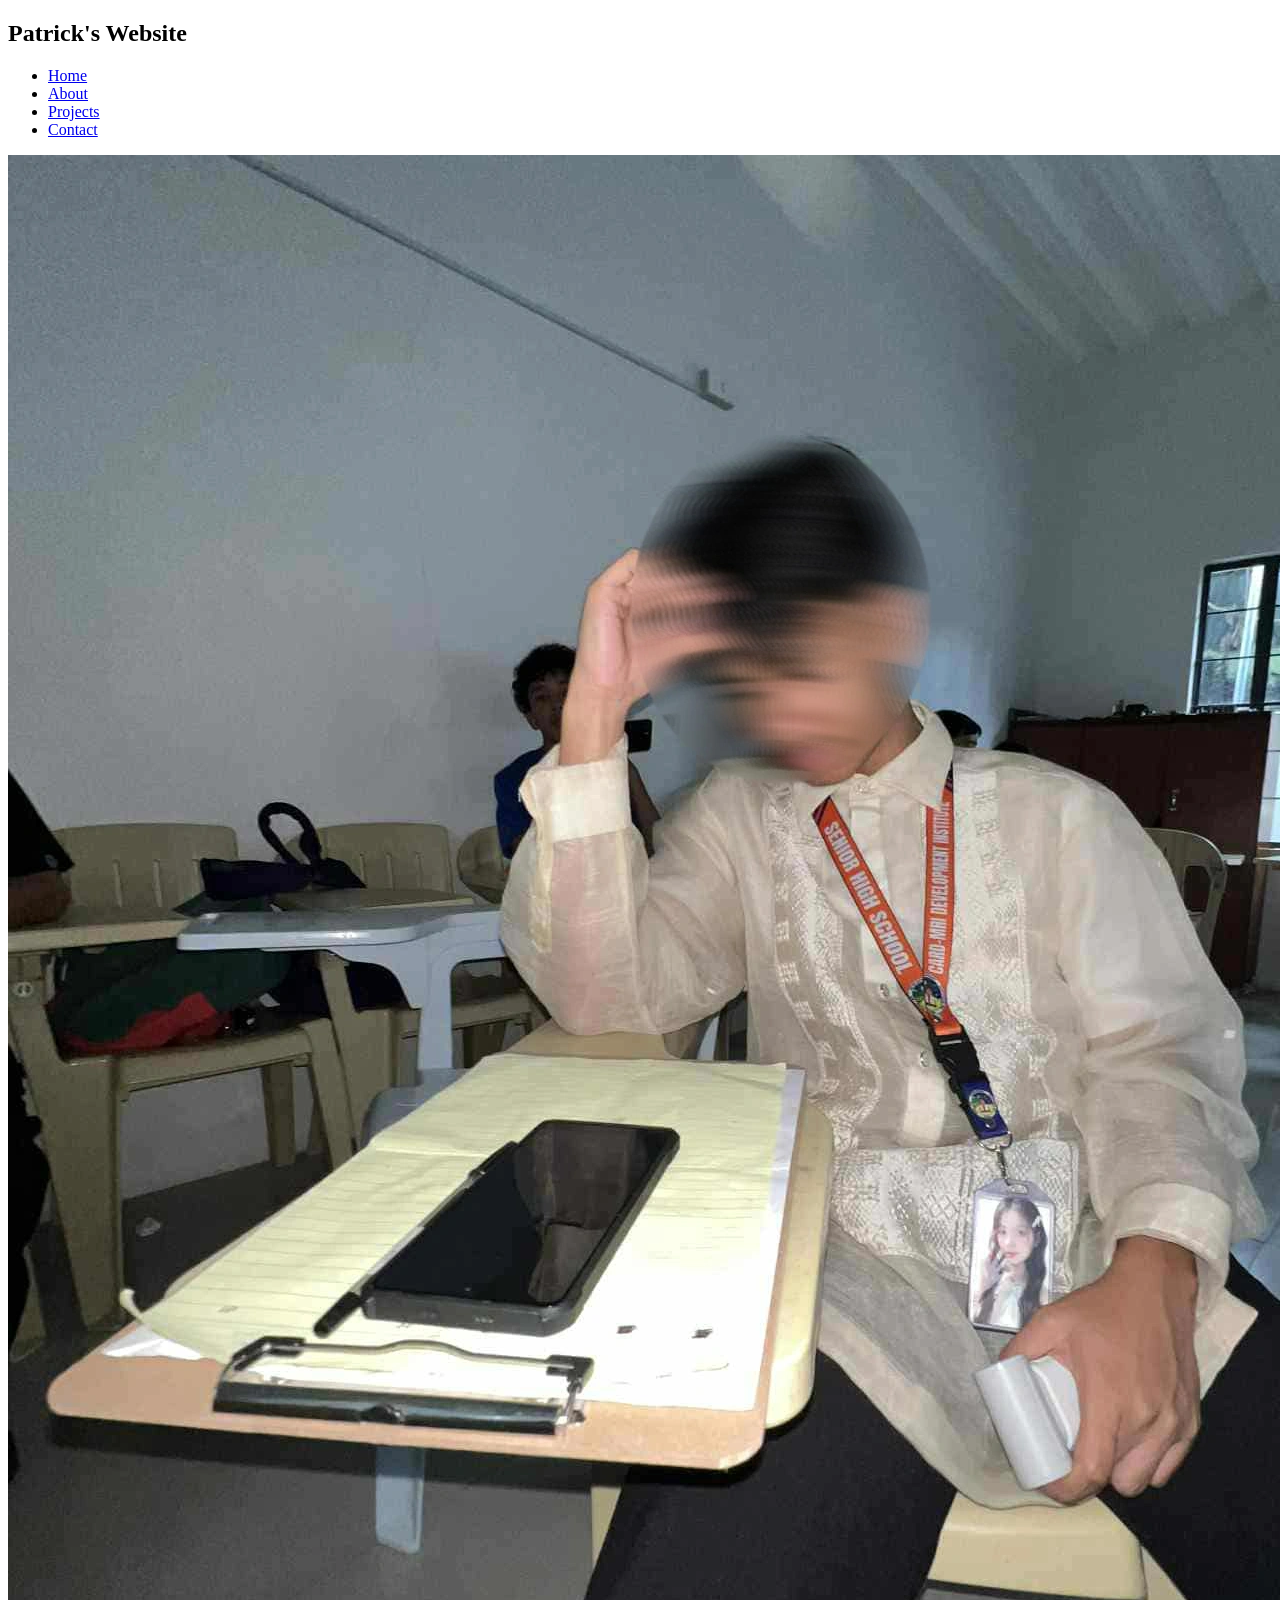
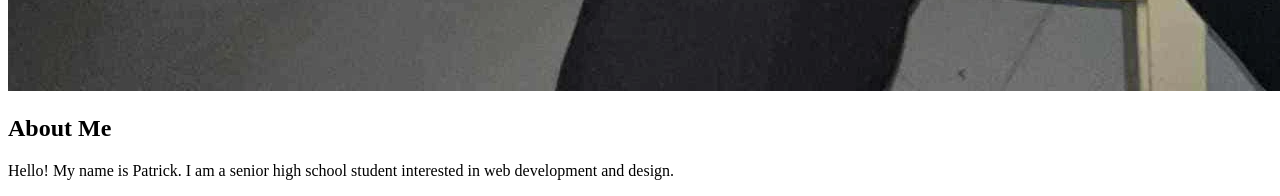
==== about.html @ efbe3d4f "Add files via upload" ====
<!DOCTYPE html>
<html>
<head>
<meta charset="UTF-8">
<meta name="viewport" content="width=device-width, initial-scale=1.0">
    <title>Patrick's Website</title>
    <link rel="stylesheet" href="style.css">
</head>
<body>

<nav class="navbar">
    <h2 class="logo">Patrick's Website</h2>
    <ul>
        <li><a href="index.html">Home</a></li>
        <li><a href="about.html">About</a></li>
        <li><a href="projects.html">Projects</a></li>
        <li><a href="contact.html">Contact</a></li>
    </ul>
</nav>


    
<section class="about">
    <img src="profile3.jpg">

    <div>
        <h1>About Me</h1>
        <p>Hello! My name is Patrick. I am a senior high school student interested in web development and design.</p>
    </div>
</section>

<script src="script.js"></script>

</body>
</html>
---- style.css ----
<!DOCTYPE html>
<html lang="en">
<head>
    <title>Webpage Design</title>
    <link rel="stylesheet" href="style.css">
 </head>
 <body>
    <div class="main">
      <div class="navbar">
        <div class="icon">
          <h2 class="logo">Sulasok Tv</h2>
        </div>
      </div>
    </div>
  </body>
  </html>
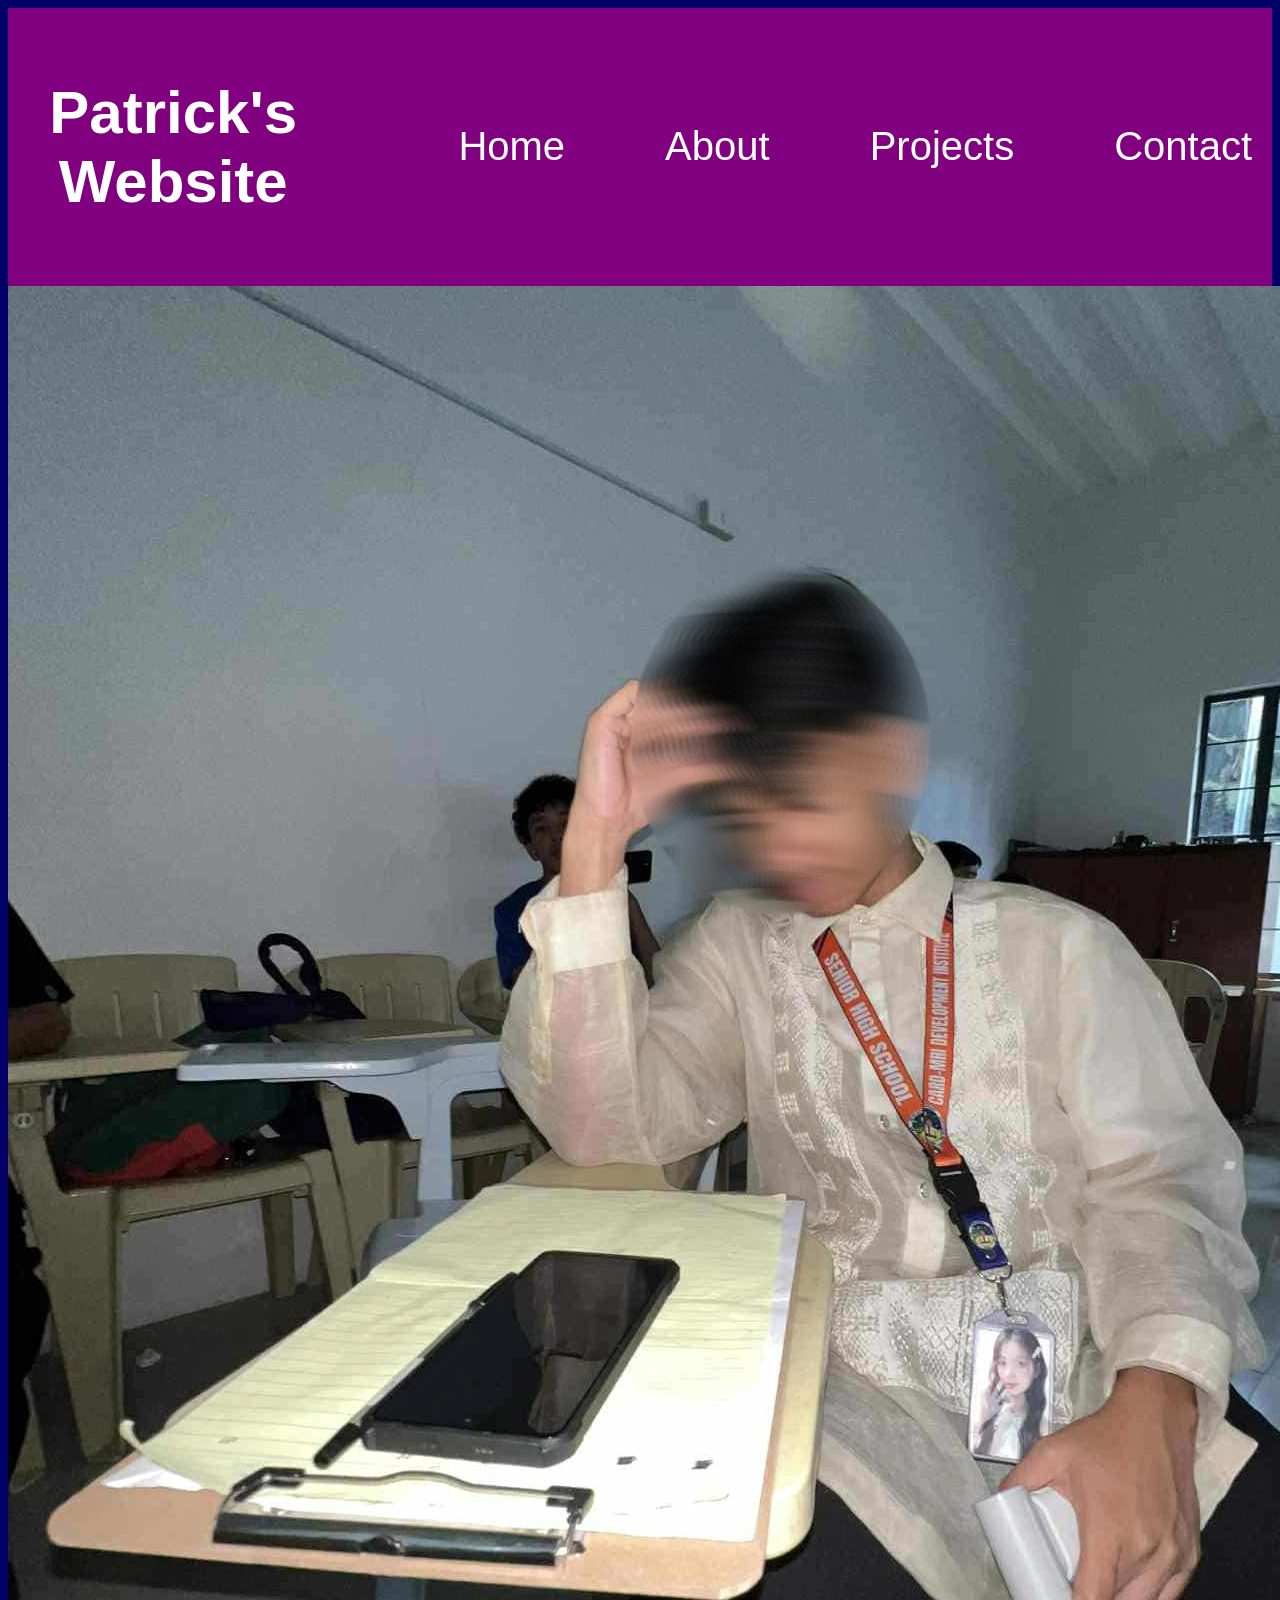
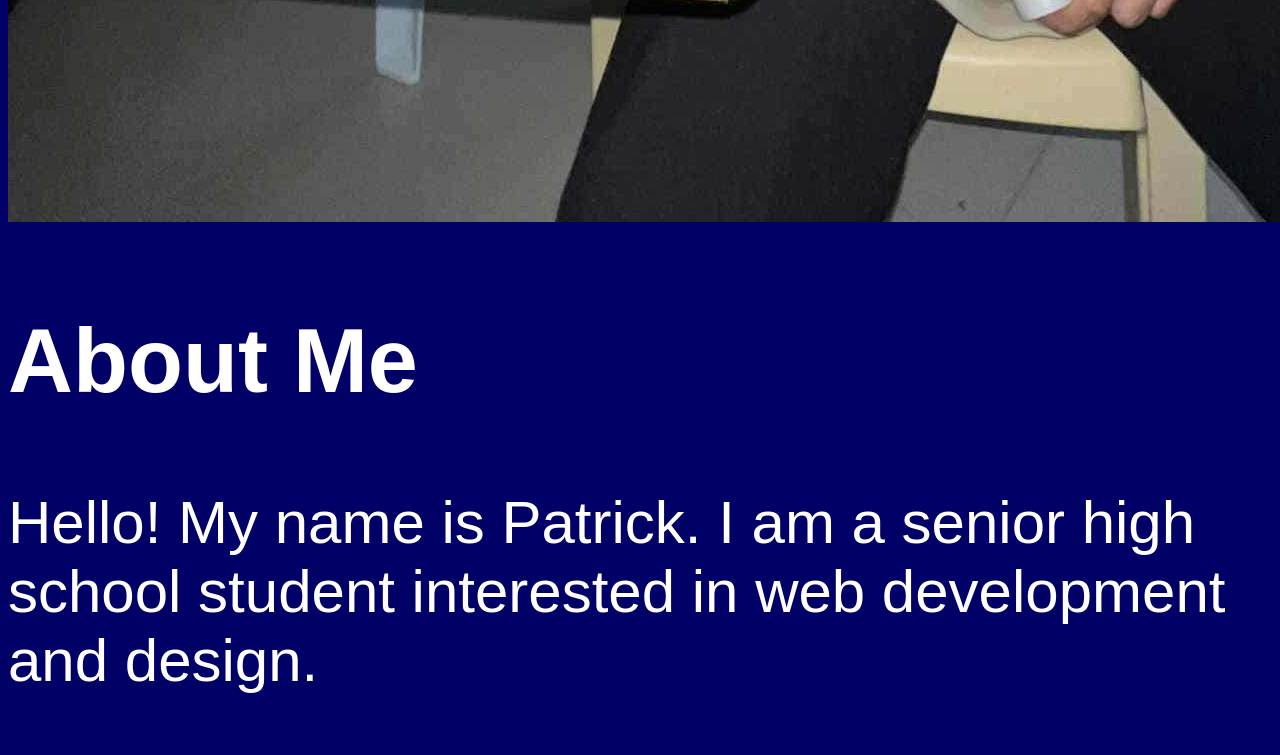
==== commit 10009816: "Update about.html" ====
--- a/about.html
+++ b/about.html
@@ -4,7 +4,7 @@
 <meta charset="UTF-8">
 <meta name="viewport" content="width=device-width, initial-scale=1.0">
     <title>Patrick's Website</title>
-    <link rel="stylesheet" href="style.css">
+    <link rel="stylesheet" href="style1.css">
 </head>
 <body>
 
@@ -32,4 +32,4 @@
 <script src="script.js"></script>
 
 </body>
-</html>+</html>
--- a/style1.css
+++ b/style1.css
@@ -0,0 +1,119 @@
+body {
+    font-family: Arial, sans-serif;
+    margin: 2;
+    background-color: #000066;
+    color: white;
+    animation: fadeIn 0.5s ease-in;
+    font-size: 40px;
+}
+
+@keyframes fadeIn {
+    from {
+        opacity: 0;
+    }
+    to {
+        opacity: 1;
+    }
+}
+/* NAVBAR */
+
+.navbar {
+    background: purple;
+    display: flex;
+    justify-content: space-between;
+    align-items: center;
+    padding: 20px;
+    text-align: center;
+}
+
+.navbar ul {
+    display: flex;
+    list-style: none;
+    margin: 0;
+}
+
+.navbar ul li {
+    margin-left: 100px;
+}
+.navbar ul li a {
+    color: white;
+    text-decoration: none;
+}
+
+/* HERO */
+
+.hero {
+    text-align: center;
+    padding: 70px;
+}
+/*about*/
+.about{
+font-size:60px;
+margin: 2;
+}
+
+/* PROJECTS */
+
+.projects {
+    display: flex;
+    gap: 20px;
+    padding: 60px;
+    font-size: 60px;
+}
+
+.project-card {
+    background: #330066;
+    padding: 10px;
+    flex: 1;
+    border-radius: 10px;
+    transition: transform 0.3s ease, box-shadow 0.3s ease;
+}
+
+.project-card:hover {
+    transform: translate(-10px);
+    box-shadow: 0 10px 20px rgba(0,0,0,0.5);
+}
+
+/* RESPONSIVE DESIGN */
+
+@media (max-width: 768px) {
+    .projects {
+        flex-direction: column;
+    }
+
+    .navbar {
+        flex-direction: column;
+        text-align: center;
+    }
+    
+    .about img {
+      justify-content: center;
+      text-align: center;
+      width: 50%;
+      height: 50%;
+      border-radius: 30px;
+      
+      
+      
+     
+    }
+.nav ul li a:hover {
+    color: pink;
+}
+.project-card:hover {
+    transform: scale(0.05);
+}
+.project-card img {
+    transition: transform 0.3s ease;
+}
+
+.project-card img:hover {
+    transform: scale(0.05);
+}
+
+}
+
+.about img.zoomed{
+    transform: scale(1.8);
+    z-index: 9;
+}
